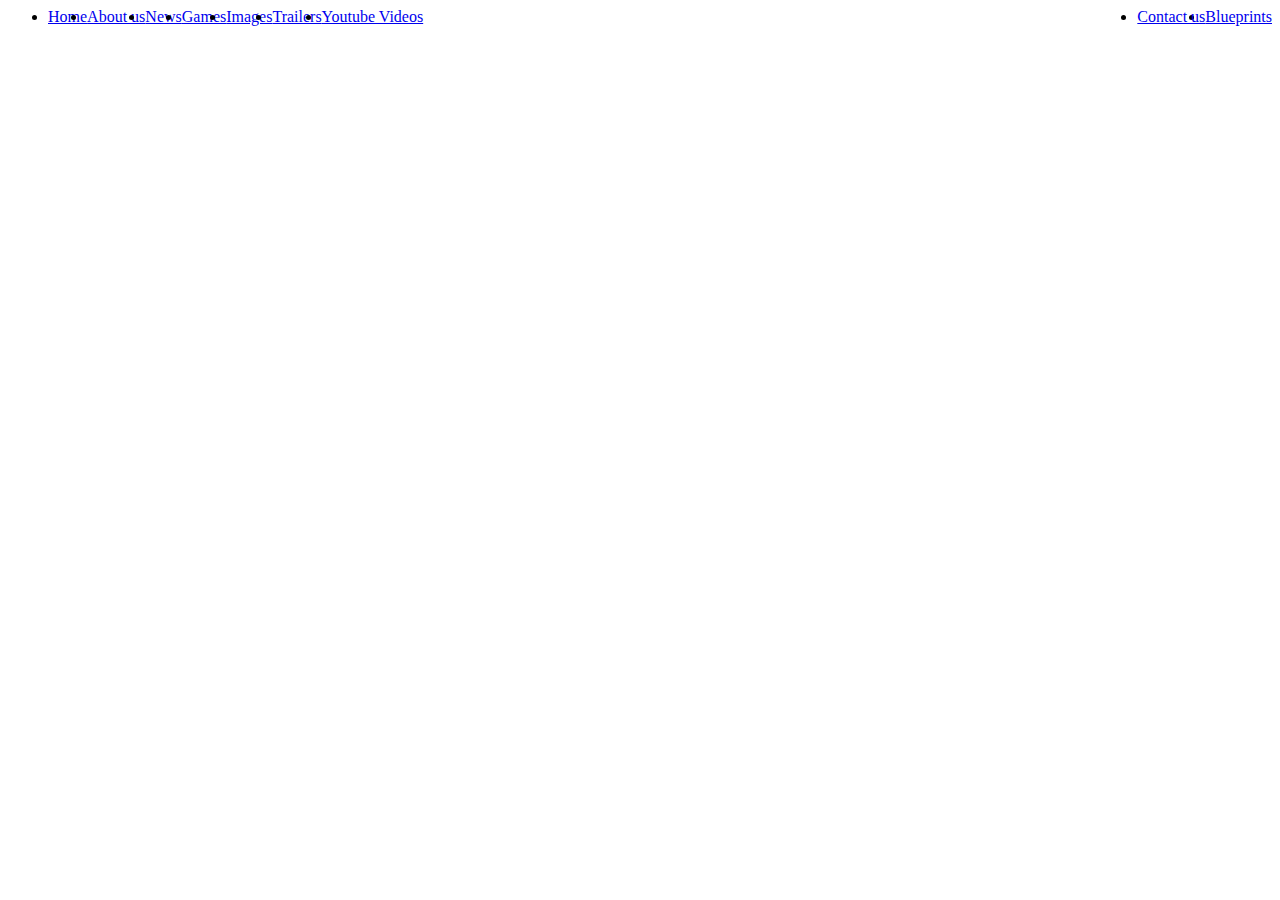
==== pages/about.html @ 2c255507 "update 0.07" ====
<html>

<head>
    <title>Elemental Industries: About us</title>
    <link rel="stylesheet" type="text/css" href="../style/style.css">
</head>

<body>
    <ul>
        <li style="float:left"><a class="not" href="../index.html">Home</a></li>
        <li style="float:left"><a class="active" href="about.html">About us</a></li>
        <li style="float:left"><a class="not" href="news.html">News</a></li>
        <li style="float:left"><a class="not" href="games.html">Games</a></li>
        <li style="float:left"><a class="not" href="images.html">Images</a></li>
        <li style="float:left"><a class="not" href="trailers.html">Trailers</a></li>
        <li style="float:left"><a class="not" href="youtube_vids.html">Youtube Videos</a></li>
        <li style="float:right"><a class="not" href="blueprints.html">Blueprints</a></li>
        <li style="float:right"><a class="not" href="contact.html">Contact us</a></li>
    </ul>
    <center>
        <font color=white>
            <h1>About us</h1>
        </font>
    </center>
    <font color=white size="+2">
        <p>Elemental Industries was created to make an idea created by two teenagers in a Monday chemistry class
            something more. It covers games to information. Elemental Industries is more than just a dream. Its a
            reality.</p>
    </font>
</body>

</html>
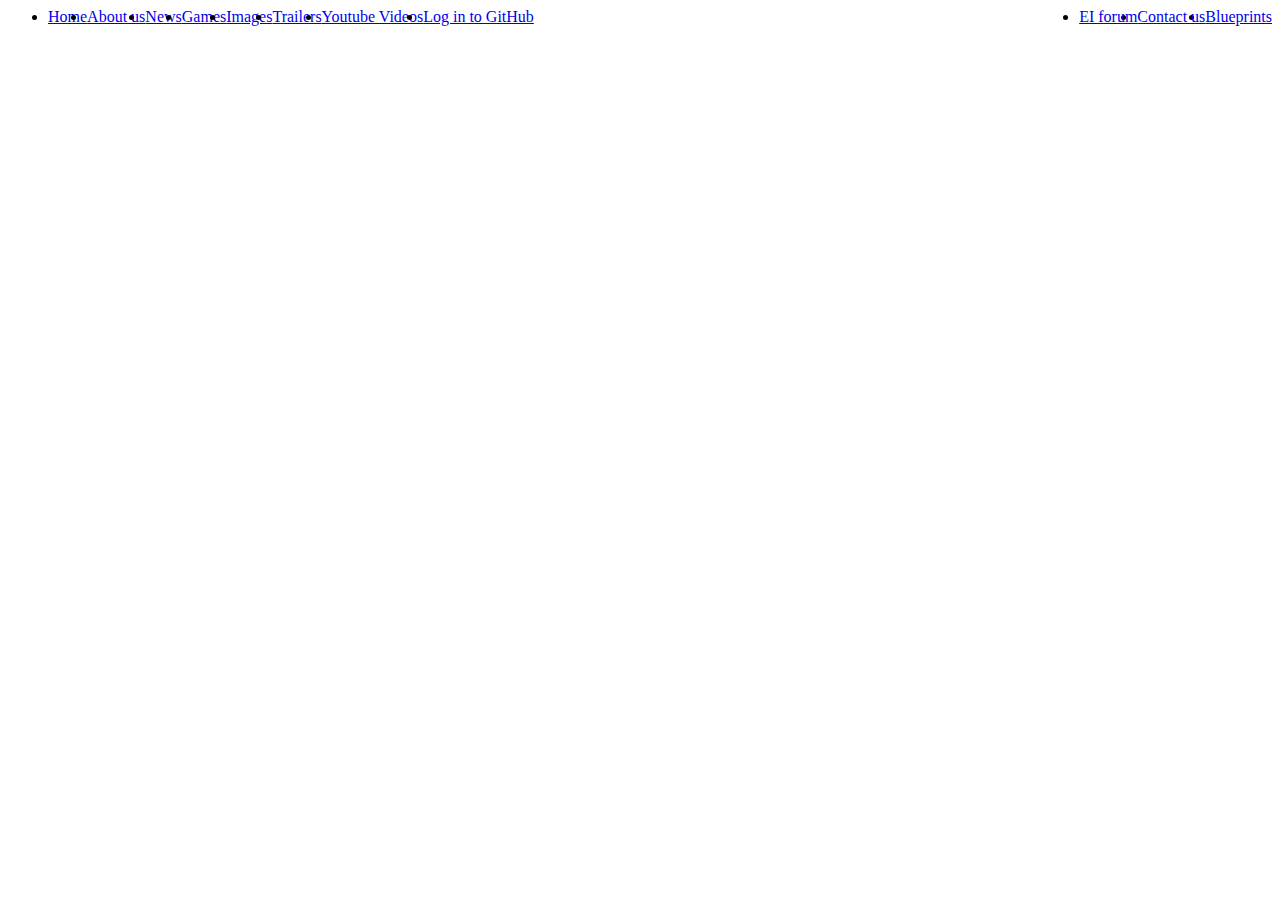
==== commit dc8a7c48: "update" ====
--- a/pages/about.html
+++ b/pages/about.html
@@ -3,6 +3,7 @@
 <head>
     <title>Elemental Industries: About us</title>
     <link rel="stylesheet" type="text/css" href="../style/style.css">
+    <link rel="icon" href="../img/logo.ico">
 </head>
 
 <body>
@@ -16,6 +17,8 @@
         <li style="float:left"><a class="not" href="youtube_vids.html">Youtube Videos</a></li>
         <li style="float:right"><a class="not" href="blueprints.html">Blueprints</a></li>
         <li style="float:right"><a class="not" href="contact.html">Contact us</a></li>
+        <li style="float:right"><a class="not" href="https://elemental-industries-forum.000webhostapp.com">EI forum</a></li>
+        <li style="float:left"><a class="not" href="https://github.com/login">Log in to GitHub</a></li>
     </ul>
     <center>
         <font color=white>
@@ -23,9 +26,9 @@
         </font>
     </center>
     <font color=white size="+2">
-        <p>Elemental Industries was created to make an idea created by two teenagers in a Monday chemistry class
-            something more. It covers games to information. Elemental Industries is more than just a dream. Its a
-            reality.</p>
+        <p>Elemental Industries was created to ensure an idea created by two teenagers in a Monday chemistry class
+            became something more. It covers games to information. Elemental Industries is more than just a dream. Its
+            a reality.</p>
     </font>
 </body>
 
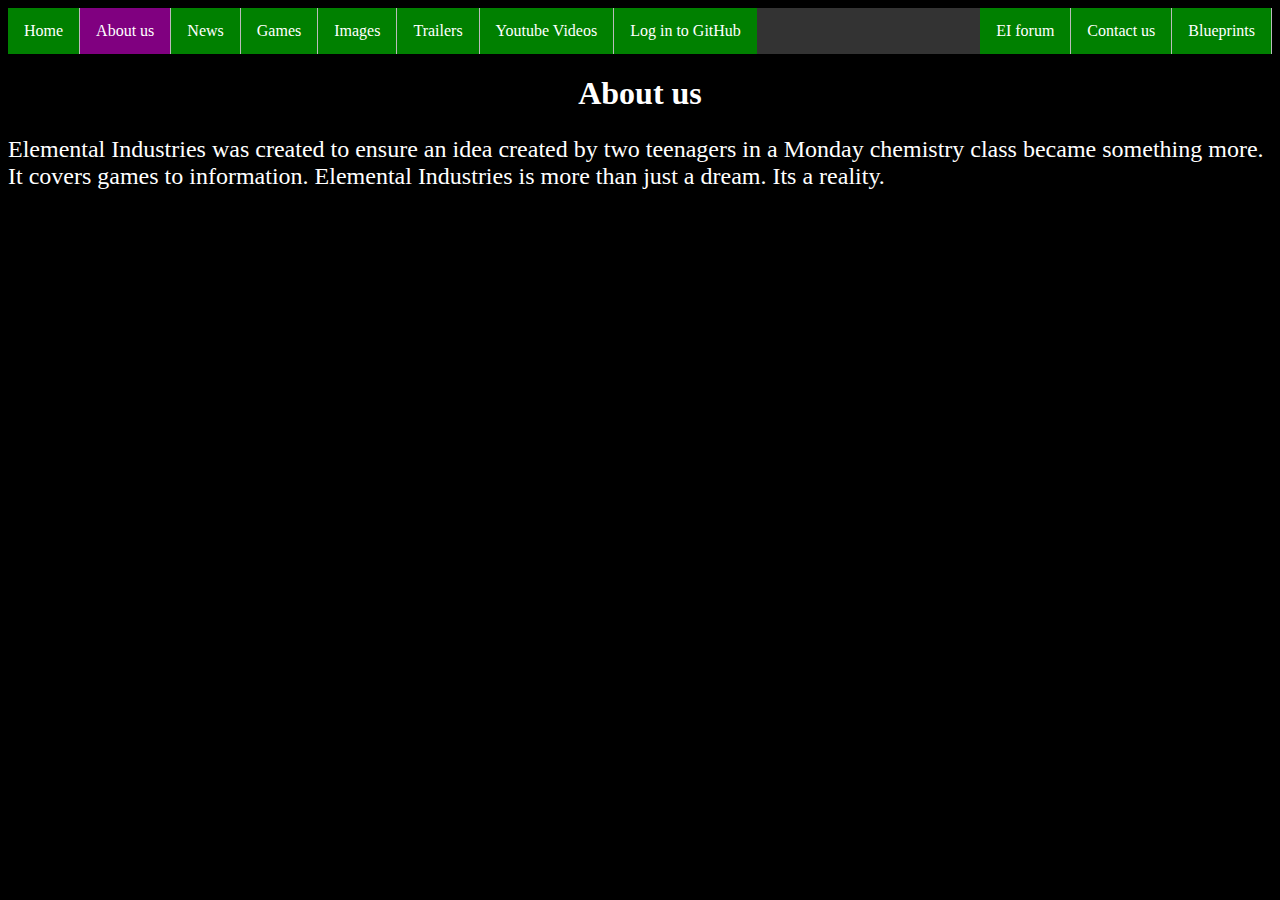
==== commit 96cb2436: "gybevwf" ====
--- a/pages/about.html
+++ b/pages/about.html
@@ -17,7 +17,8 @@
         <li style="float:left"><a class="not" href="youtube_vids.html">Youtube Videos</a></li>
         <li style="float:right"><a class="not" href="blueprints.html">Blueprints</a></li>
         <li style="float:right"><a class="not" href="contact.html">Contact us</a></li>
-        <li style="float:right"><a class="not" href="https://elemental-industries-forum.000webhostapp.com">EI forum</a></li>
+        <li style="float:right"><a class="not" href="https://elemental-industries-forum.000webhostapp.com">EI forum</a>
+        </li>
         <li style="float:left"><a class="not" href="https://github.com/login">Log in to GitHub</a></li>
     </ul>
     <center>
--- a/style/style.css
+++ b/style/style.css
@@ -0,0 +1,61 @@
+body {
+    background-color: #000;
+}
+
+ul {
+    list-style-type: none;
+    margin: 0;
+    padding: 0;
+    overflow: hidden;
+    background-color: #333;
+}
+
+li {
+    float: left;
+    border-right: 1px solid #bbb;
+}
+
+li:last-child {
+    border-right: none;
+}
+
+li a {
+    display: block;
+    color: white;
+    text-align: center;
+    padding: 14px 16px;
+    text-decoration: none;
+}
+
+li a:hover:not(.active) {
+    background-color: purple;
+}
+
+.not {
+    background-color: green;
+}
+
+.active {
+    background-color: purple;
+}
+box {
+  box-sizing: content-box;  
+  width: 300px;
+  height: 100px;
+  padding: 30px;  
+  border: 10px solid blue;
+}
+
+img.logo {
+    width: 500px;
+}
+
+img.tmb{
+    width: 200px;
+    height: 200px;
+}
+
+img.tmbop{
+    width: 90px;
+    hight: 90px;
+}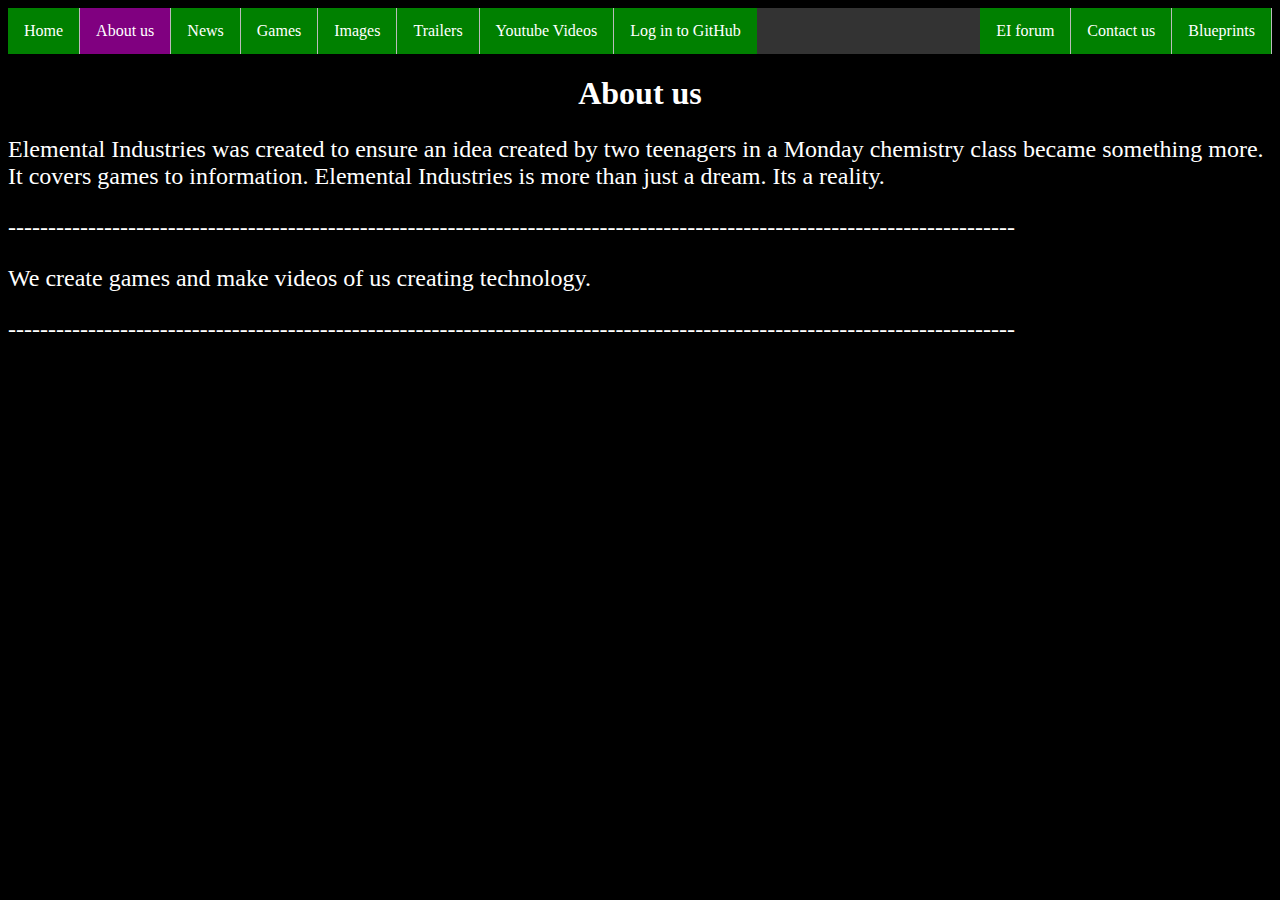
==== commit 528c239c: "Update" ====
--- a/pages/about.html
+++ b/pages/about.html
@@ -3,7 +3,7 @@
 <head>
     <title>Elemental Industries: About us</title>
     <link rel="stylesheet" type="text/css" href="../style/style.css">
-    <link rel="icon" href="../img/logo.ico">
+    <link rel="icon" href="../img/logofinished.png">
 </head>
 
 <body>
@@ -30,7 +30,11 @@
         <p>Elemental Industries was created to ensure an idea created by two teenagers in a Monday chemistry class
             became something more. It covers games to information. Elemental Industries is more than just a dream. Its
             a reality.</p>
+         <p>------------------------------------------------------------------------------------------------------------------------------</p>
+        <p>We create games and make videos of us creating technology.</p>
+        <p>------------------------------------------------------------------------------------------------------------------------------</p>
+        
     </font>
 </body>
 
-</html>+</html>
